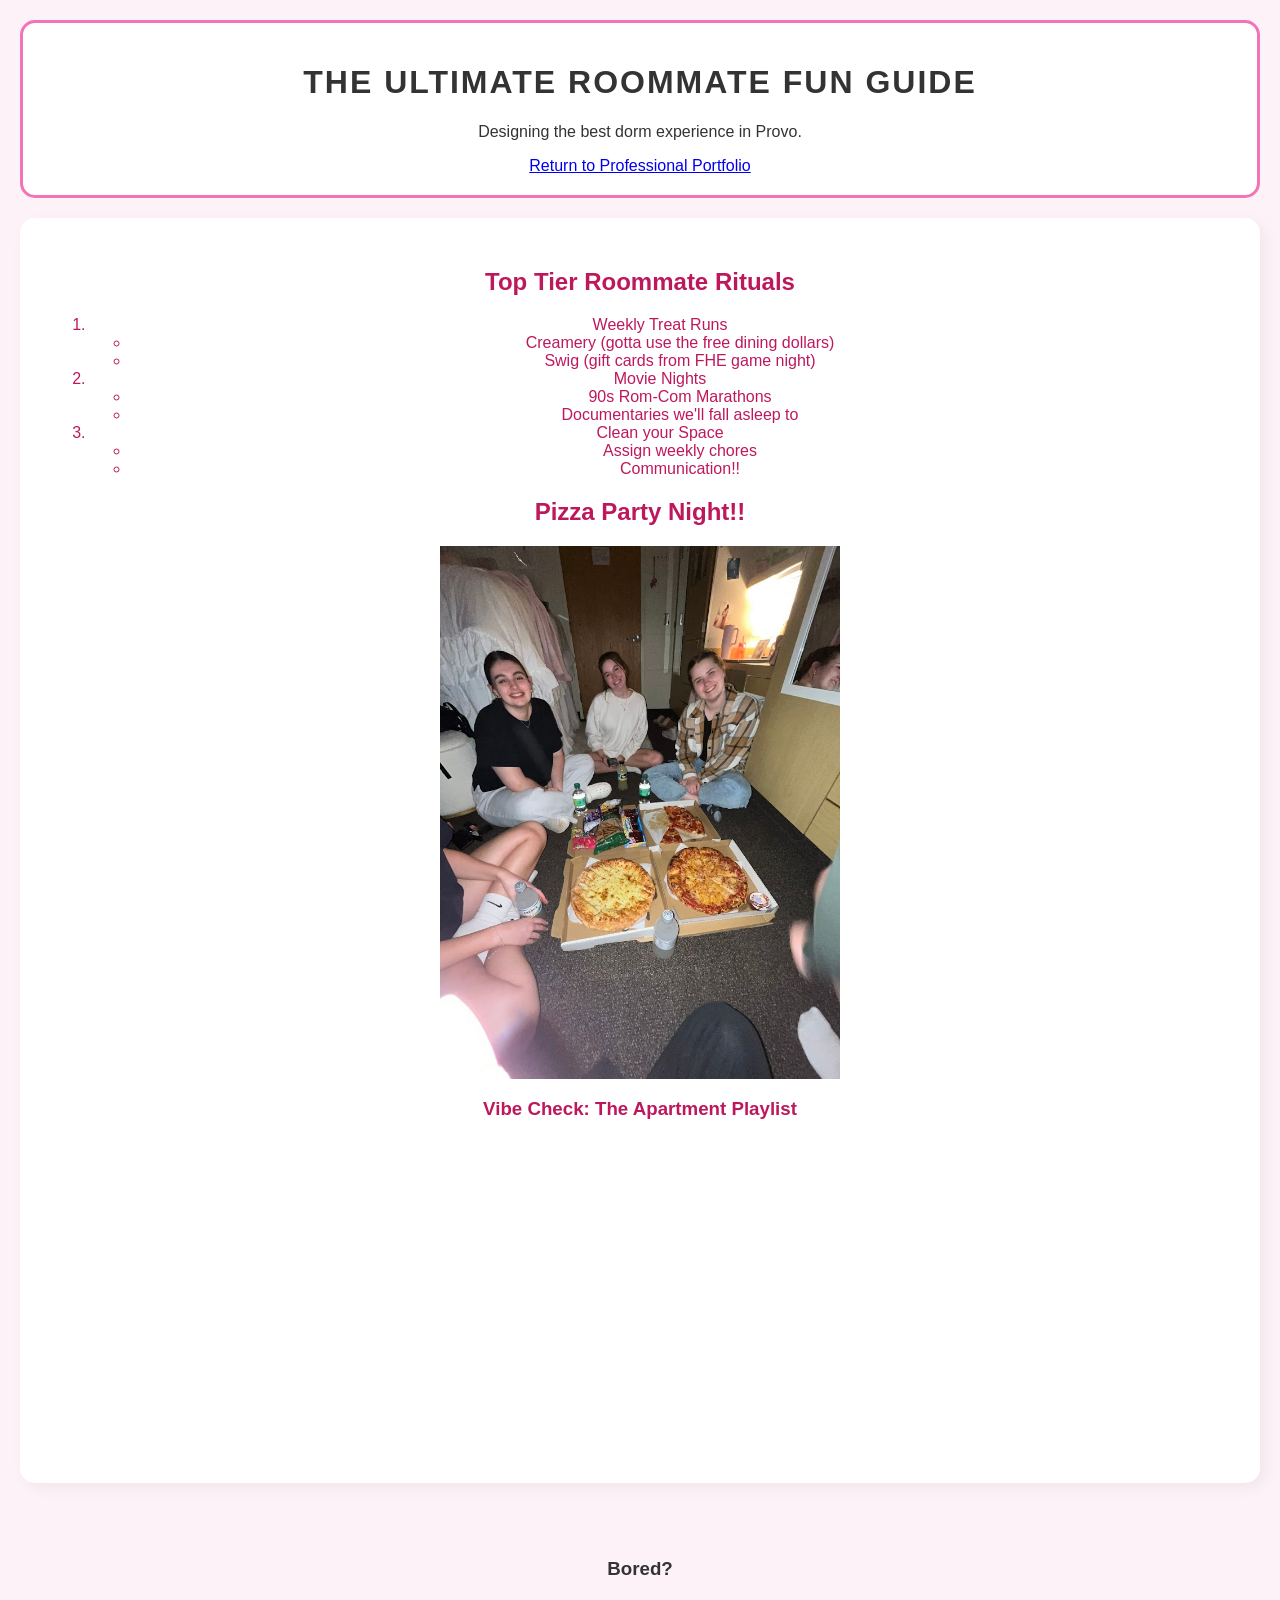
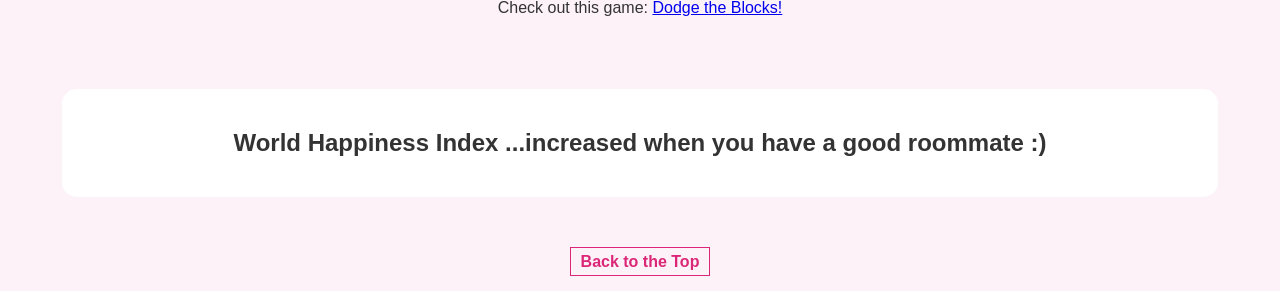
==== fromScratch.html @ 6d443779 "new" ====
<html lang="en">
<head>
    <meta charset="UTF-8">
    <meta name="viewport" content="width=device-width, initial-scale=1.0">
    <title>Roommate Survival Guide</title>
   <link rel="stylesheet" type="text/css" href="css/myStyles.css">
</head>
<body>

   <div class="header-section">
        <h1 id="top">The Ultimate Roommate Fun Guide</h1>
        <p>Designing the best dorm experience in Provo.</p>
        <a href="index.html" class="nav-link">Return to Professional Portfolio</a>
    </div>

<div class="content-block">
        <h2>Top Tier Roommate Rituals</h2>
        <ol>
            <li>Weekly Treat Runs
                <ul>
                    <li>Creamery (gotta use the free dining dollars) </li>
                    <li> Swig (gift cards from FHE game night) </li>
                </ul>
            </li>
            <li>Movie Nights
                <ul>
                    <li>90s Rom-Com Marathons</li>
                    <li>Documentaries we'll fall asleep to</li>
                </ul>
            </li>
             <li>Clean your Space
                <ul>
                    <li>Assign weekly chores</li>
                    <li>Communication!!</li>
                </ul>
            </li>
        </ol>

        <h2>Pizza Party Night!!</h2>
        <img src="./assets/img/pizza party night.jpg" alt="Pizza party with the roomies" width="400">
        
        <h3>Vibe Check: The Apartment Playlist</h3>
        <iframe width="560" height="315" src="https://www.youtube.com/embed/5wRWniH7rt8" title="YouTube video player" frameborder="0" allow="accelerometer; autoplay; clipboard-write; encrypted-media; gyroscope; picture-in-picture; web-share" allowfullscreen></iframe>
    </div>
    <br><br>
<div class="game-link">
    <h3>Bored?</h3>
    <p>Check out this game: <a href="game.html">Dodge the Blocks!</a></p>
</div>
<br><br>
    <div class="data-section">
        <h2> World Happiness Index ...increased when you have a good roommate :)</h2>
        <div class='tableauPlaceholder' id='viz1776200025175' style='position: relative'><noscript><a href='#'><img alt='12. Yearly Happiness Score Changes ' src='https:&#47;&#47;public.tableau.com&#47;static&#47;images&#47;Wo&#47;WorldHappiness_16003108197090&#47;12_YearlyHappinessScoreChanges&#47;1_rss.png' style='border: none' /></a></noscript><object class='tableauViz'  style='display:none;'><param name='host_url' value='https%3A%2F%2Fpublic.tableau.com%2F' /> <param name='embed_code_version' value='3' /> <param name='site_root' value='' /><param name='name' value='WorldHappiness_16003108197090&#47;12_YearlyHappinessScoreChanges' /><param name='tabs' value='no' /><param name='toolbar' value='yes' /><param name='static_image' value='https:&#47;&#47;public.tableau.com&#47;static&#47;images&#47;Wo&#47;WorldHappiness_16003108197090&#47;12_YearlyHappinessScoreChanges&#47;1.png' /> <param name='animate_transition' value='yes' /><param name='display_static_image' value='yes' /><param name='display_spinner' value='yes' /><param name='display_overlay' value='yes' /><param name='display_count' value='yes' /><param name='language' value='en-US' /></object></div>                <script type='text/javascript'>                    var divElement = document.getElementById('viz1776200025175');                    var vizElement = divElement.getElementsByTagName('object')[0];                    if ( divElement.offsetWidth > 800 ) { vizElement.style.width='100%';vizElement.style.height=(divElement.offsetWidth*0.75)+'px';} else if ( divElement.offsetWidth > 500 ) { vizElement.style.width='100%';vizElement.style.height=(divElement.offsetWidth*0.75)+'px';} else { vizElement.style.width='100%';vizElement.style.height='727px';}                     var scriptElement = document.createElement('script');                    scriptElement.src = 'https://public.tableau.com/javascripts/api/viz_v1.js';                    vizElement.parentNode.insertBefore(scriptElement, vizElement);                </script>  </div>
        
        <br><br>
        <a href="#top" class="top-button">Back to the Top</a>
    </div>

</body>
</html>
---- css/myStyles.css ----
body {
    background-color: #fdf2f8; 
    font-family: 'Segoe UI', Tahoma, Geneva, Verdana, sans-serif;
    color: #333;
    text-align: center;
    margin: 0;
    padding: 20px;
}


.header-section {
    background-color: #ffffff;
    border: 3px solid #f472b6;
    border-radius: 15px;
    padding: 20px;
    margin-bottom: 20px;
}


.content-block {
    background-color: #ffffff;
    padding: 30px;
    border-radius: 15px;
    box-shadow: 5px 5px 15px rgba(0,0,0,0.05);
    color: #be185d; 
    margin-bottom: 20px;
}


.data-section {
    padding: 20px;
    background-color: #fce7f3;
    border-radius: 15px;
}


#top {
    text-decoration: none;
    text-transform: uppercase;
    letter-spacing: 2px;
}

.top-button {
    font-weight: bold;
    color: #db2777;
    text-decoration: none;
    border: 1px solid #db2777;
    padding: 5px 10px;
}

.data-section {
    width: 90%;
    margin: 20px auto;
    overflow: hidden; 
    background-color: white;
    padding: 20px;
    border-radius: 15px;
}
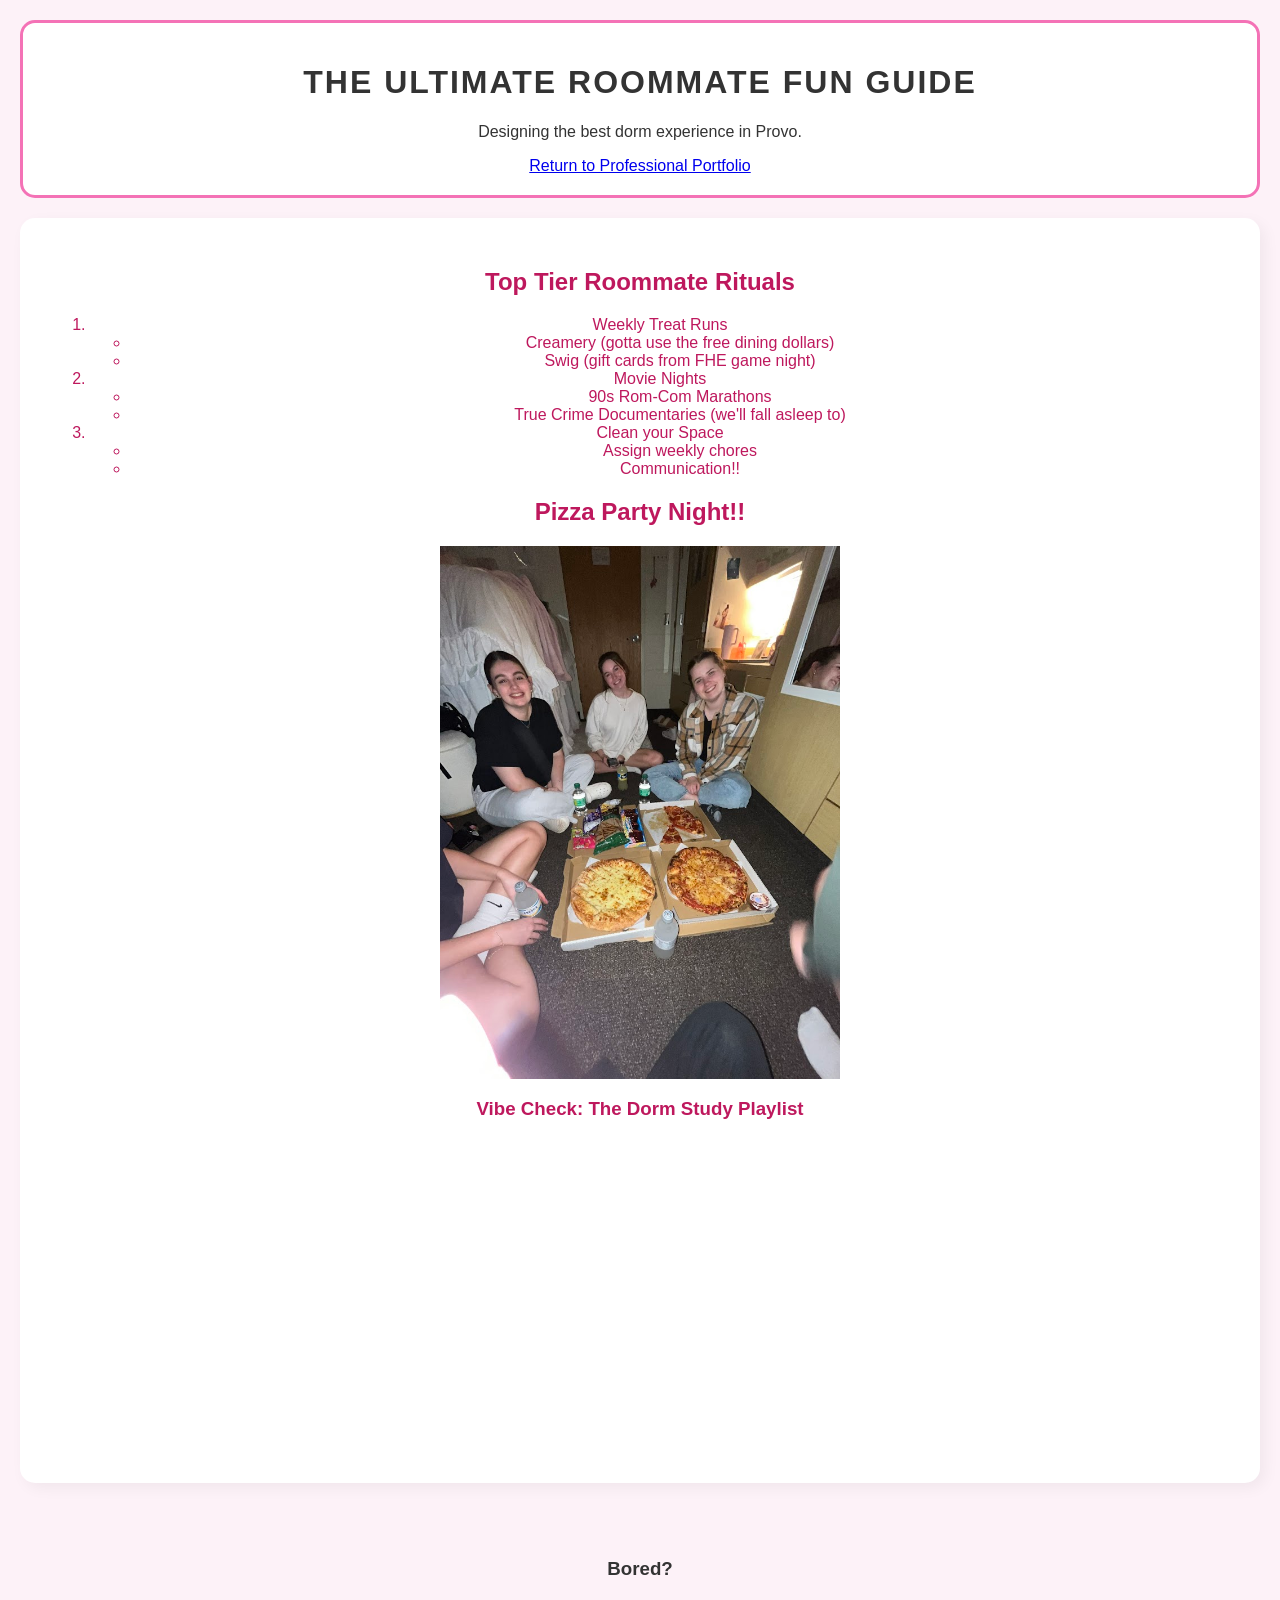
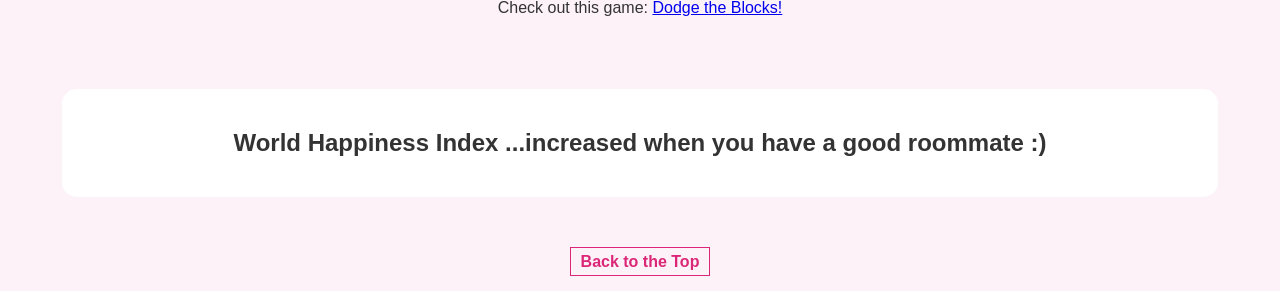
==== commit a8d25152: "new description" ====
--- a/fromScratch.html
+++ b/fromScratch.html
@@ -25,7 +25,7 @@
             <li>Movie Nights
                 <ul>
                     <li>90s Rom-Com Marathons</li>
-                    <li>Documentaries we'll fall asleep to</li>
+                    <li>True Crime Documentaries (we'll fall asleep to)</li>
                 </ul>
             </li>
              <li>Clean your Space
@@ -39,7 +39,7 @@
         <h2>Pizza Party Night!!</h2>
         <img src="./assets/img/pizza party night.jpg" alt="Pizza party with the roomies" width="400">
         
-        <h3>Vibe Check: The Apartment Playlist</h3>
+        <h3>Vibe Check: The Dorm Study Playlist</h3>
         <iframe width="560" height="315" src="https://www.youtube.com/embed/5wRWniH7rt8" title="YouTube video player" frameborder="0" allow="accelerometer; autoplay; clipboard-write; encrypted-media; gyroscope; picture-in-picture; web-share" allowfullscreen></iframe>
     </div>
     <br><br>
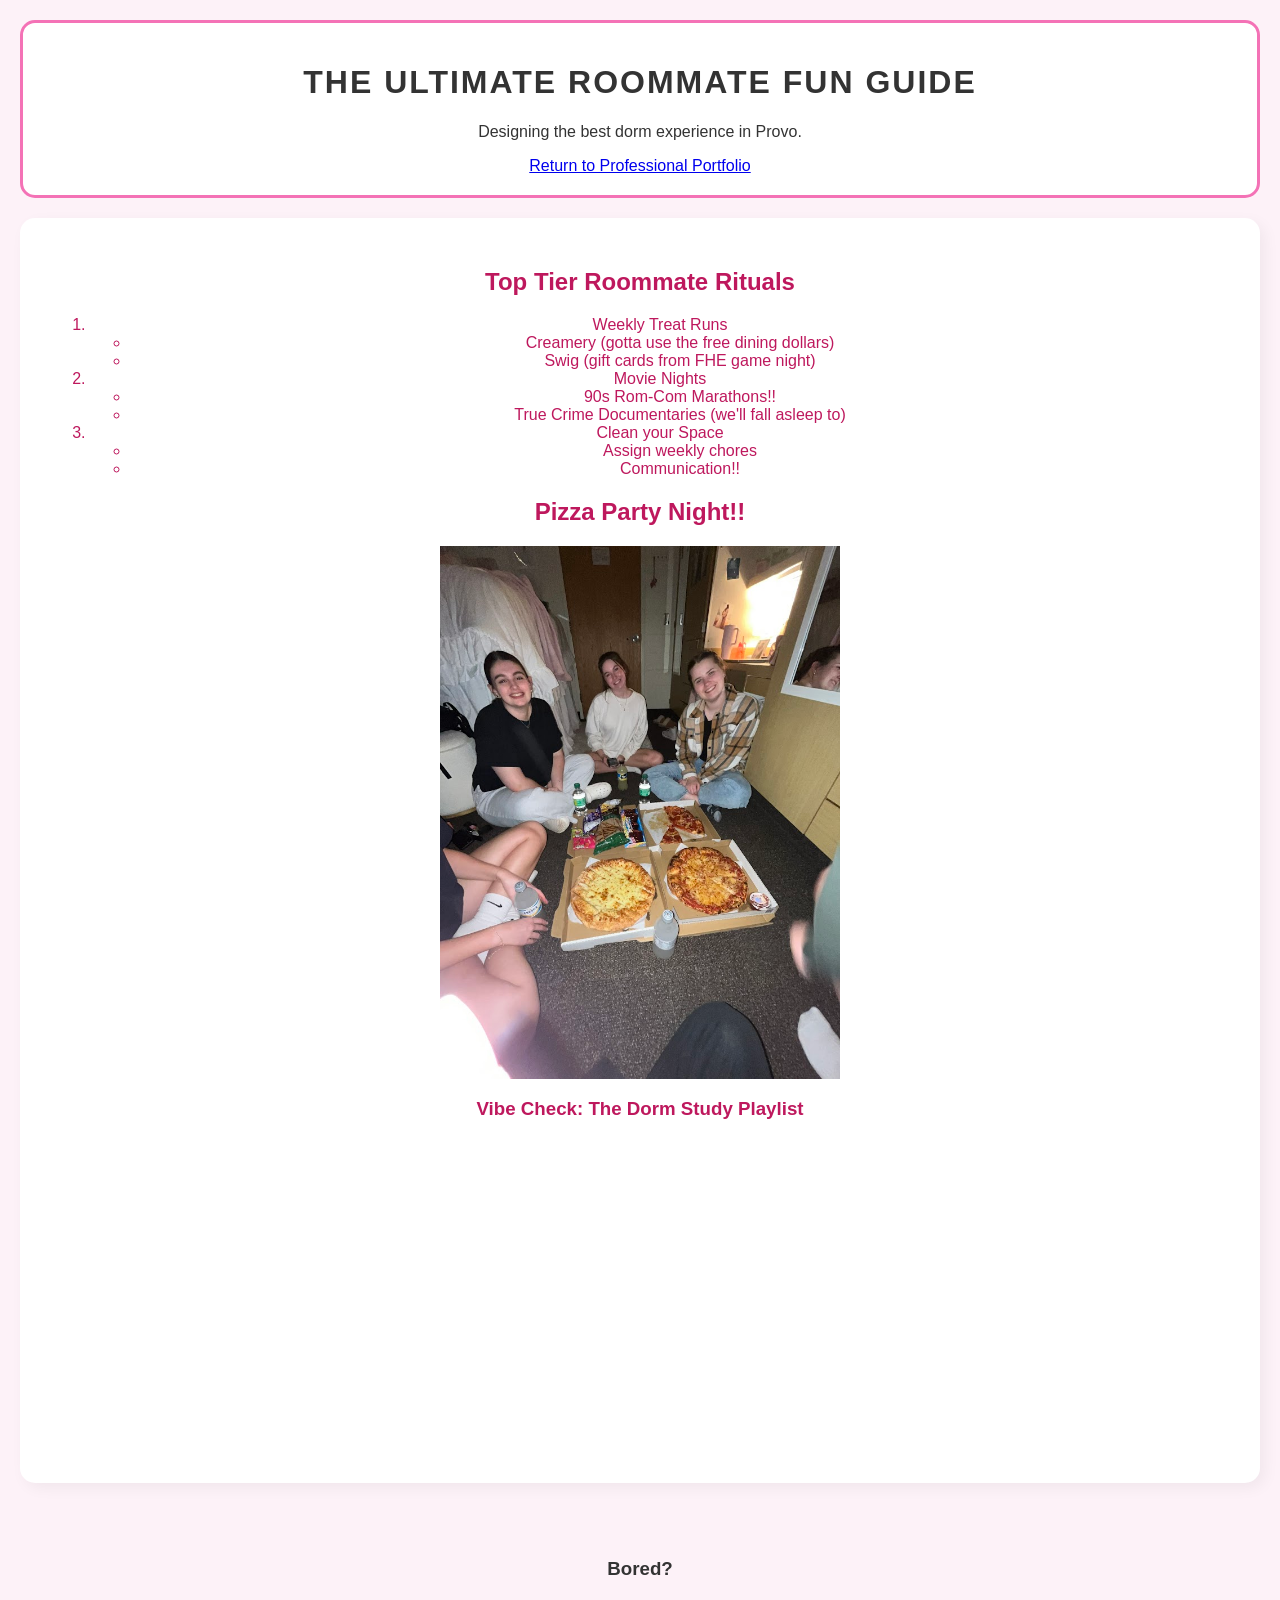
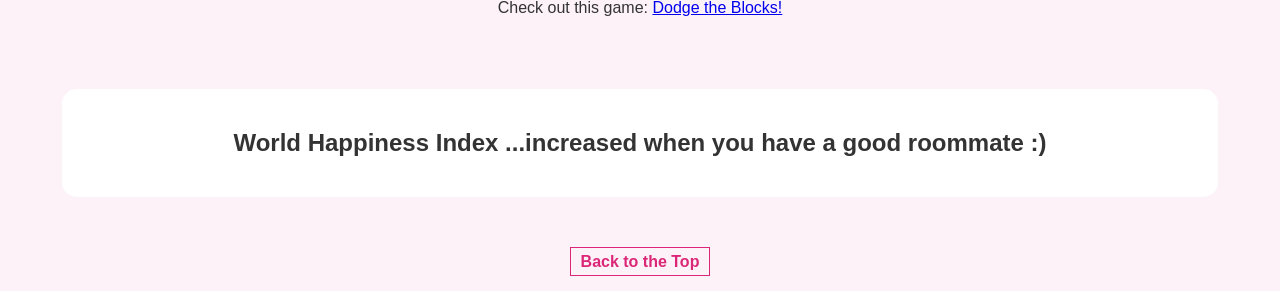
==== commit 3474e7f4: "YAY" ====
--- a/fromScratch.html
+++ b/fromScratch.html
@@ -24,7 +24,7 @@
             </li>
             <li>Movie Nights
                 <ul>
-                    <li>90s Rom-Com Marathons</li>
+                    <li>90s Rom-Com Marathons!!</li>
                     <li>True Crime Documentaries (we'll fall asleep to)</li>
                 </ul>
             </li>
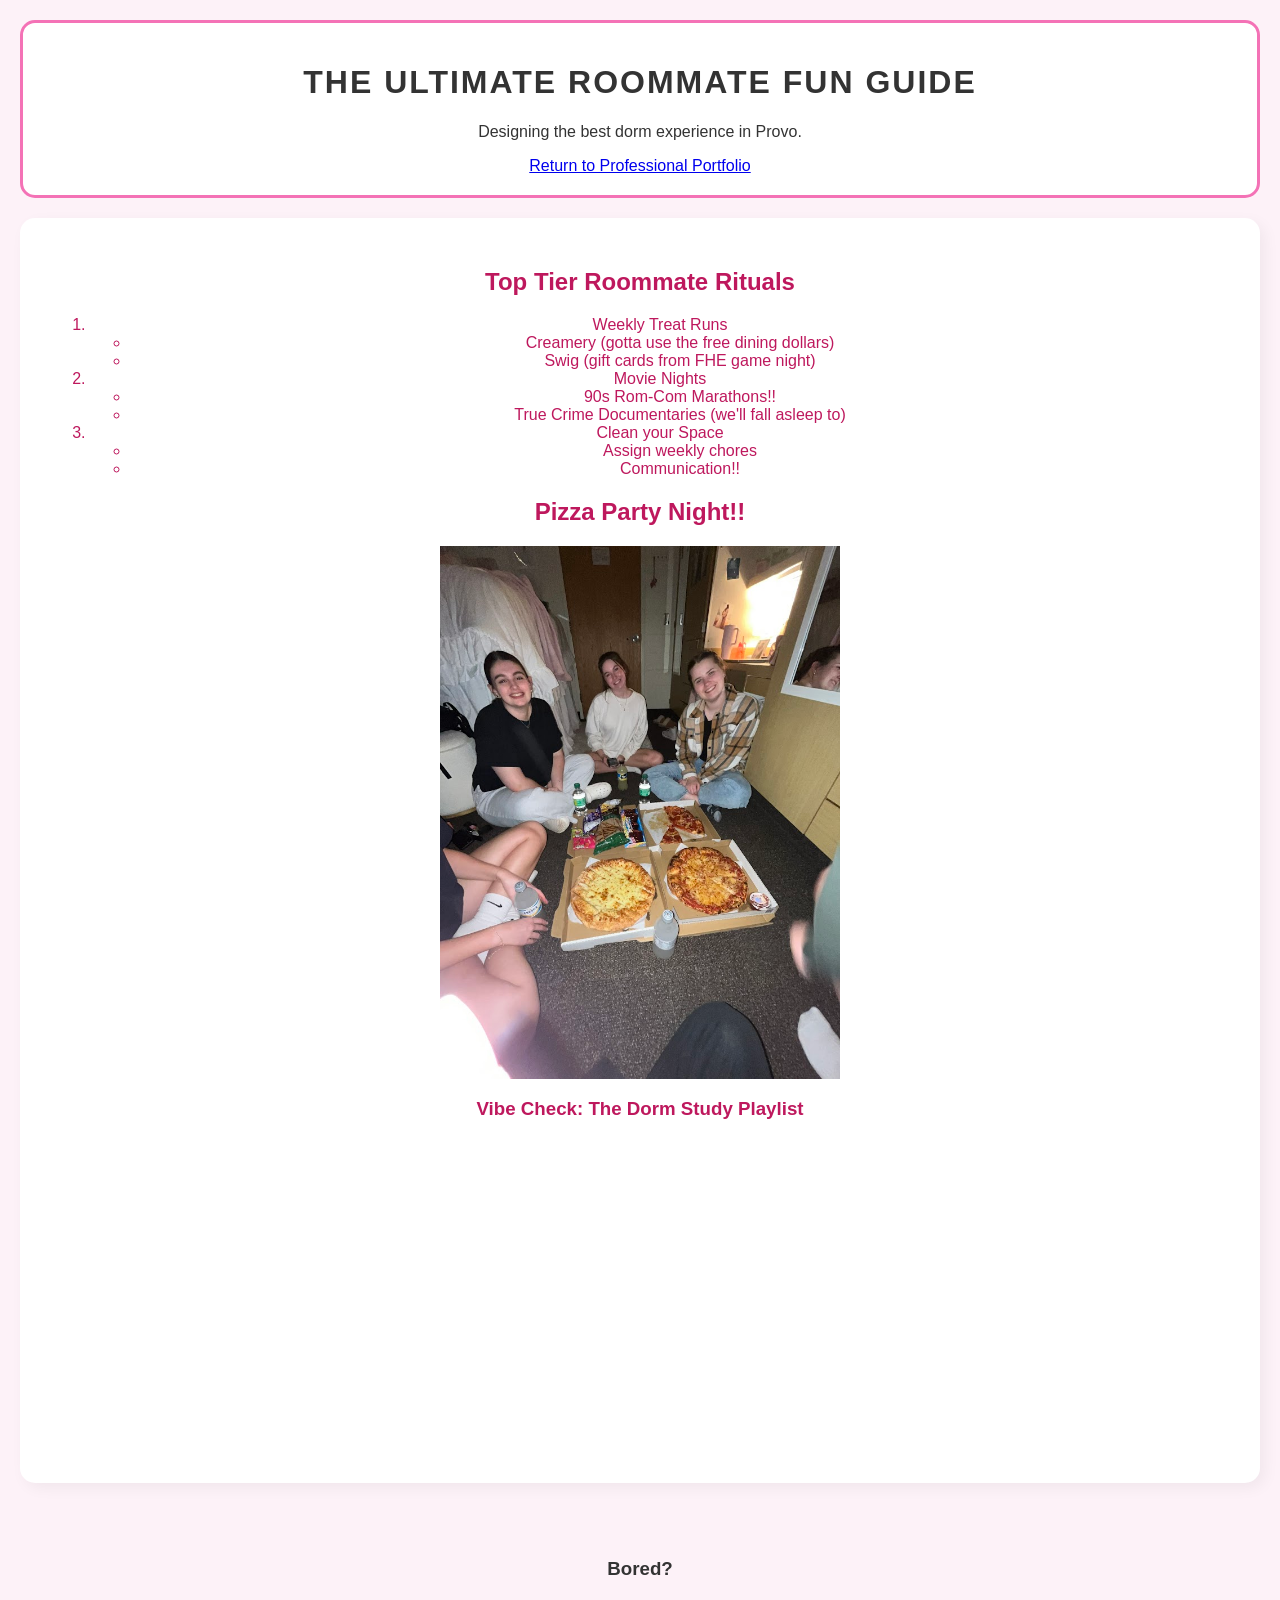
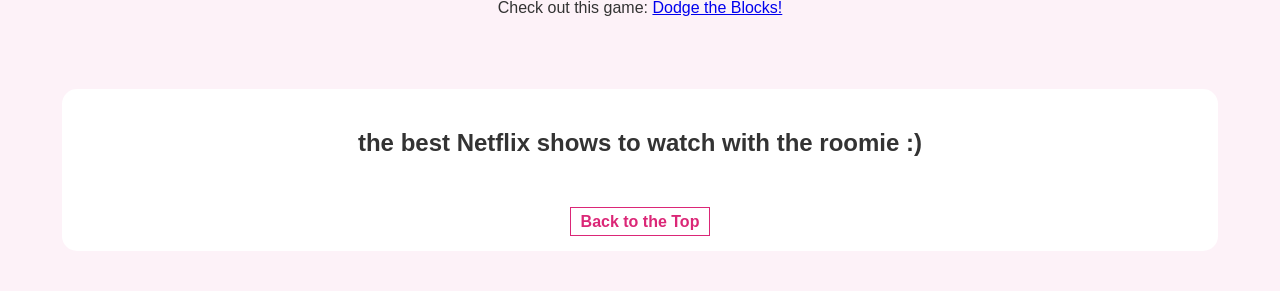
==== commit 67814fe6: "new tableau" ====
--- a/fromScratch.html
+++ b/fromScratch.html
@@ -49,9 +49,8 @@
 </div>
 <br><br>
     <div class="data-section">
-        <h2> World Happiness Index ...increased when you have a good roommate :)</h2>
-        <div class='tableauPlaceholder' id='viz1776200025175' style='position: relative'><noscript><a href='#'><img alt='12. Yearly Happiness Score Changes ' src='https:&#47;&#47;public.tableau.com&#47;static&#47;images&#47;Wo&#47;WorldHappiness_16003108197090&#47;12_YearlyHappinessScoreChanges&#47;1_rss.png' style='border: none' /></a></noscript><object class='tableauViz'  style='display:none;'><param name='host_url' value='https%3A%2F%2Fpublic.tableau.com%2F' /> <param name='embed_code_version' value='3' /> <param name='site_root' value='' /><param name='name' value='WorldHappiness_16003108197090&#47;12_YearlyHappinessScoreChanges' /><param name='tabs' value='no' /><param name='toolbar' value='yes' /><param name='static_image' value='https:&#47;&#47;public.tableau.com&#47;static&#47;images&#47;Wo&#47;WorldHappiness_16003108197090&#47;12_YearlyHappinessScoreChanges&#47;1.png' /> <param name='animate_transition' value='yes' /><param name='display_static_image' value='yes' /><param name='display_spinner' value='yes' /><param name='display_overlay' value='yes' /><param name='display_count' value='yes' /><param name='language' value='en-US' /></object></div>                <script type='text/javascript'>                    var divElement = document.getElementById('viz1776200025175');                    var vizElement = divElement.getElementsByTagName('object')[0];                    if ( divElement.offsetWidth > 800 ) { vizElement.style.width='100%';vizElement.style.height=(divElement.offsetWidth*0.75)+'px';} else if ( divElement.offsetWidth > 500 ) { vizElement.style.width='100%';vizElement.style.height=(divElement.offsetWidth*0.75)+'px';} else { vizElement.style.width='100%';vizElement.style.height='727px';}                     var scriptElement = document.createElement('script');                    scriptElement.src = 'https://public.tableau.com/javascripts/api/viz_v1.js';                    vizElement.parentNode.insertBefore(scriptElement, vizElement);                </script>  </div>
-        
+        <h2> the best Netflix shows to watch with the roomie :)</h2>
+        <div class='tableauPlaceholder' id='viz1776206173438' style='position: relative'><noscript><a href='#'><img alt='Dashboard 1 ' src='https:&#47;&#47;public.tableau.com&#47;static&#47;images&#47;Ne&#47;NetflixBestShows&#47;Dashboard1&#47;1_rss.png' style='border: none' /></a></noscript><object class='tableauViz'  style='display:none;'><param name='host_url' value='https%3A%2F%2Fpublic.tableau.com%2F' /> <param name='embed_code_version' value='3' /> <param name='site_root' value='' /><param name='name' value='NetflixBestShows&#47;Dashboard1' /><param name='tabs' value='no' /><param name='toolbar' value='yes' /><param name='static_image' value='https:&#47;&#47;public.tableau.com&#47;static&#47;images&#47;Ne&#47;NetflixBestShows&#47;Dashboard1&#47;1.png' /> <param name='animate_transition' value='yes' /><param name='display_static_image' value='yes' /><param name='display_spinner' value='yes' /><param name='display_overlay' value='yes' /><param name='display_count' value='yes' /><param name='language' value='en-US' /></object></div>                <script type='text/javascript'>                    var divElement = document.getElementById('viz1776206173438');                    var vizElement = divElement.getElementsByTagName('object')[0];                    if ( divElement.offsetWidth > 800 ) { vizElement.style.minWidth='420px';vizElement.style.maxWidth='100%';vizElement.style.minHeight='587px';vizElement.style.maxHeight=(divElement.offsetWidth*0.75)+'px';} else if ( divElement.offsetWidth > 500 ) { vizElement.style.minWidth='420px';vizElement.style.maxWidth='100%';vizElement.style.minHeight='587px';vizElement.style.maxHeight=(divElement.offsetWidth*0.75)+'px';} else { vizElement.style.width='100%';vizElement.style.height='1027px';}                     var scriptElement = document.createElement('script');                    scriptElement.src = 'https://public.tableau.com/javascripts/api/viz_v1.js';                    vizElement.parentNode.insertBefore(scriptElement, vizElement);                </script>
         <br><br>
         <a href="#top" class="top-button">Back to the Top</a>
     </div>
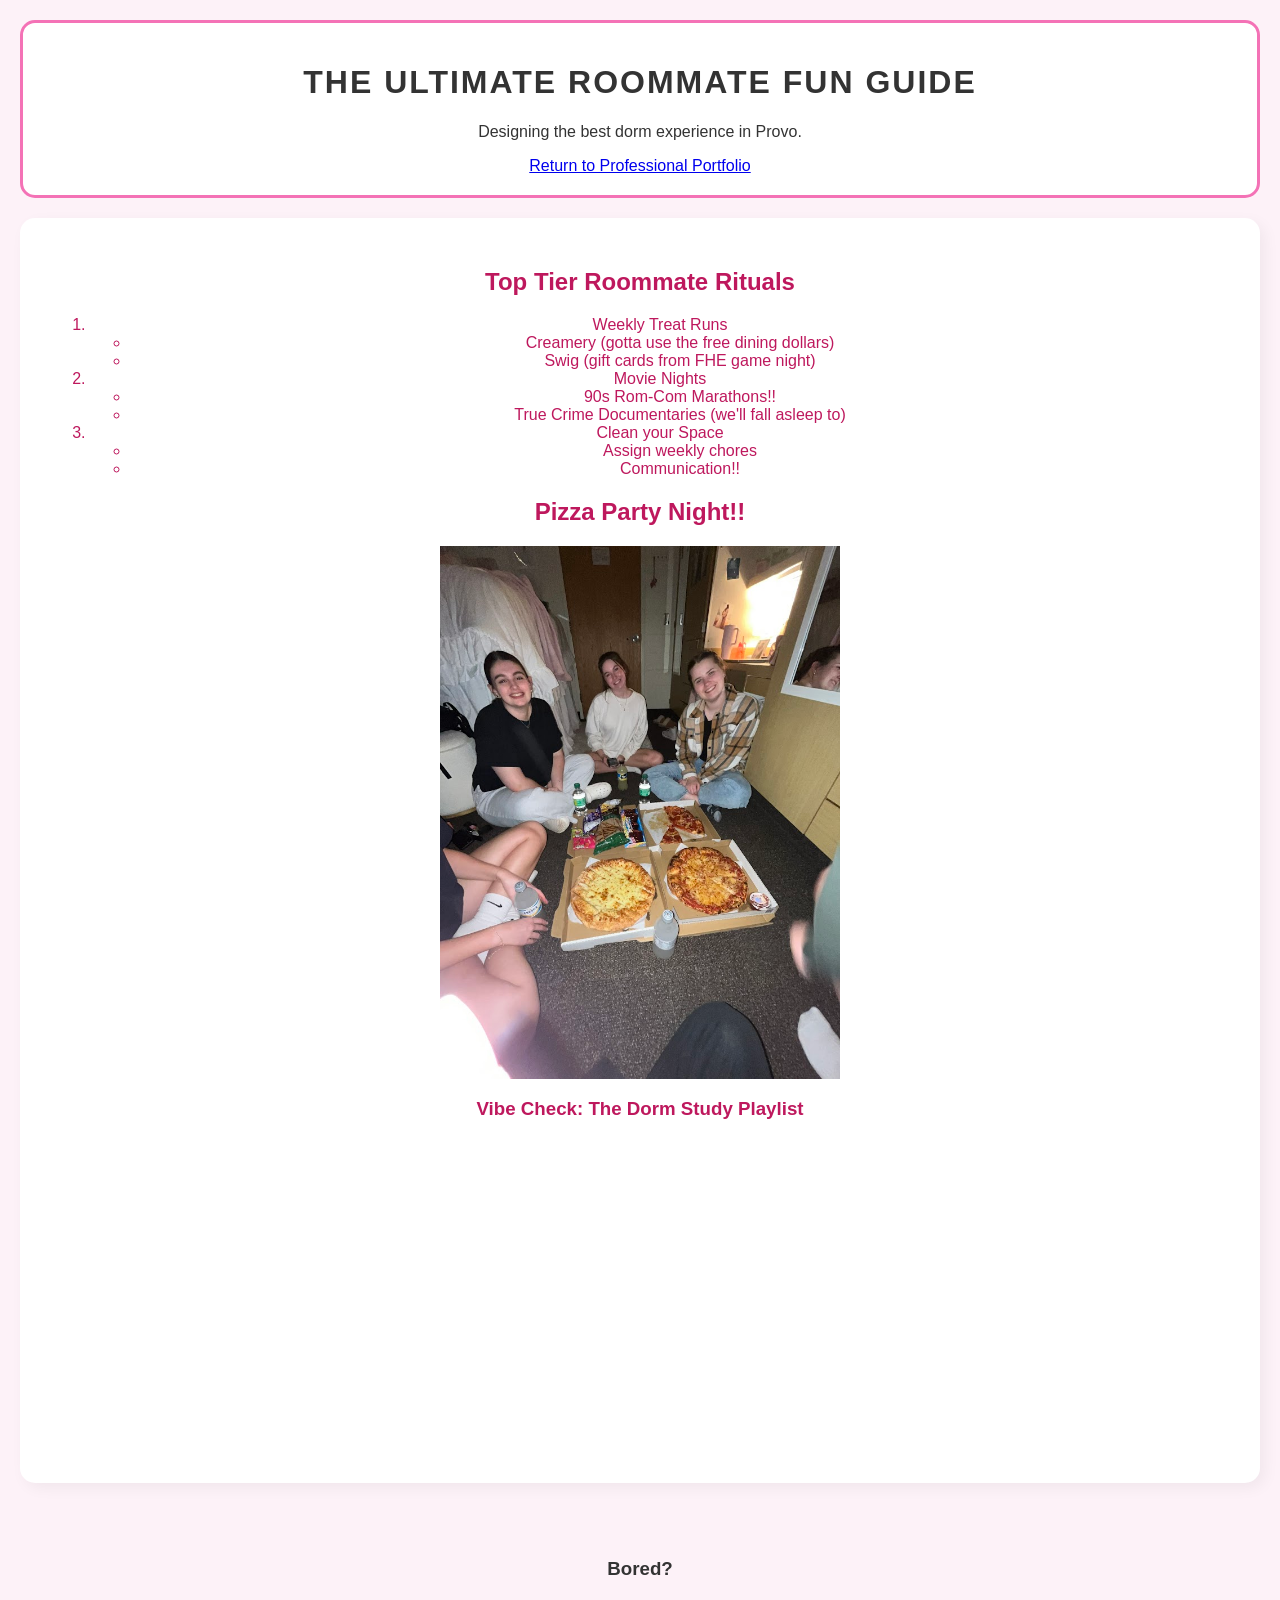
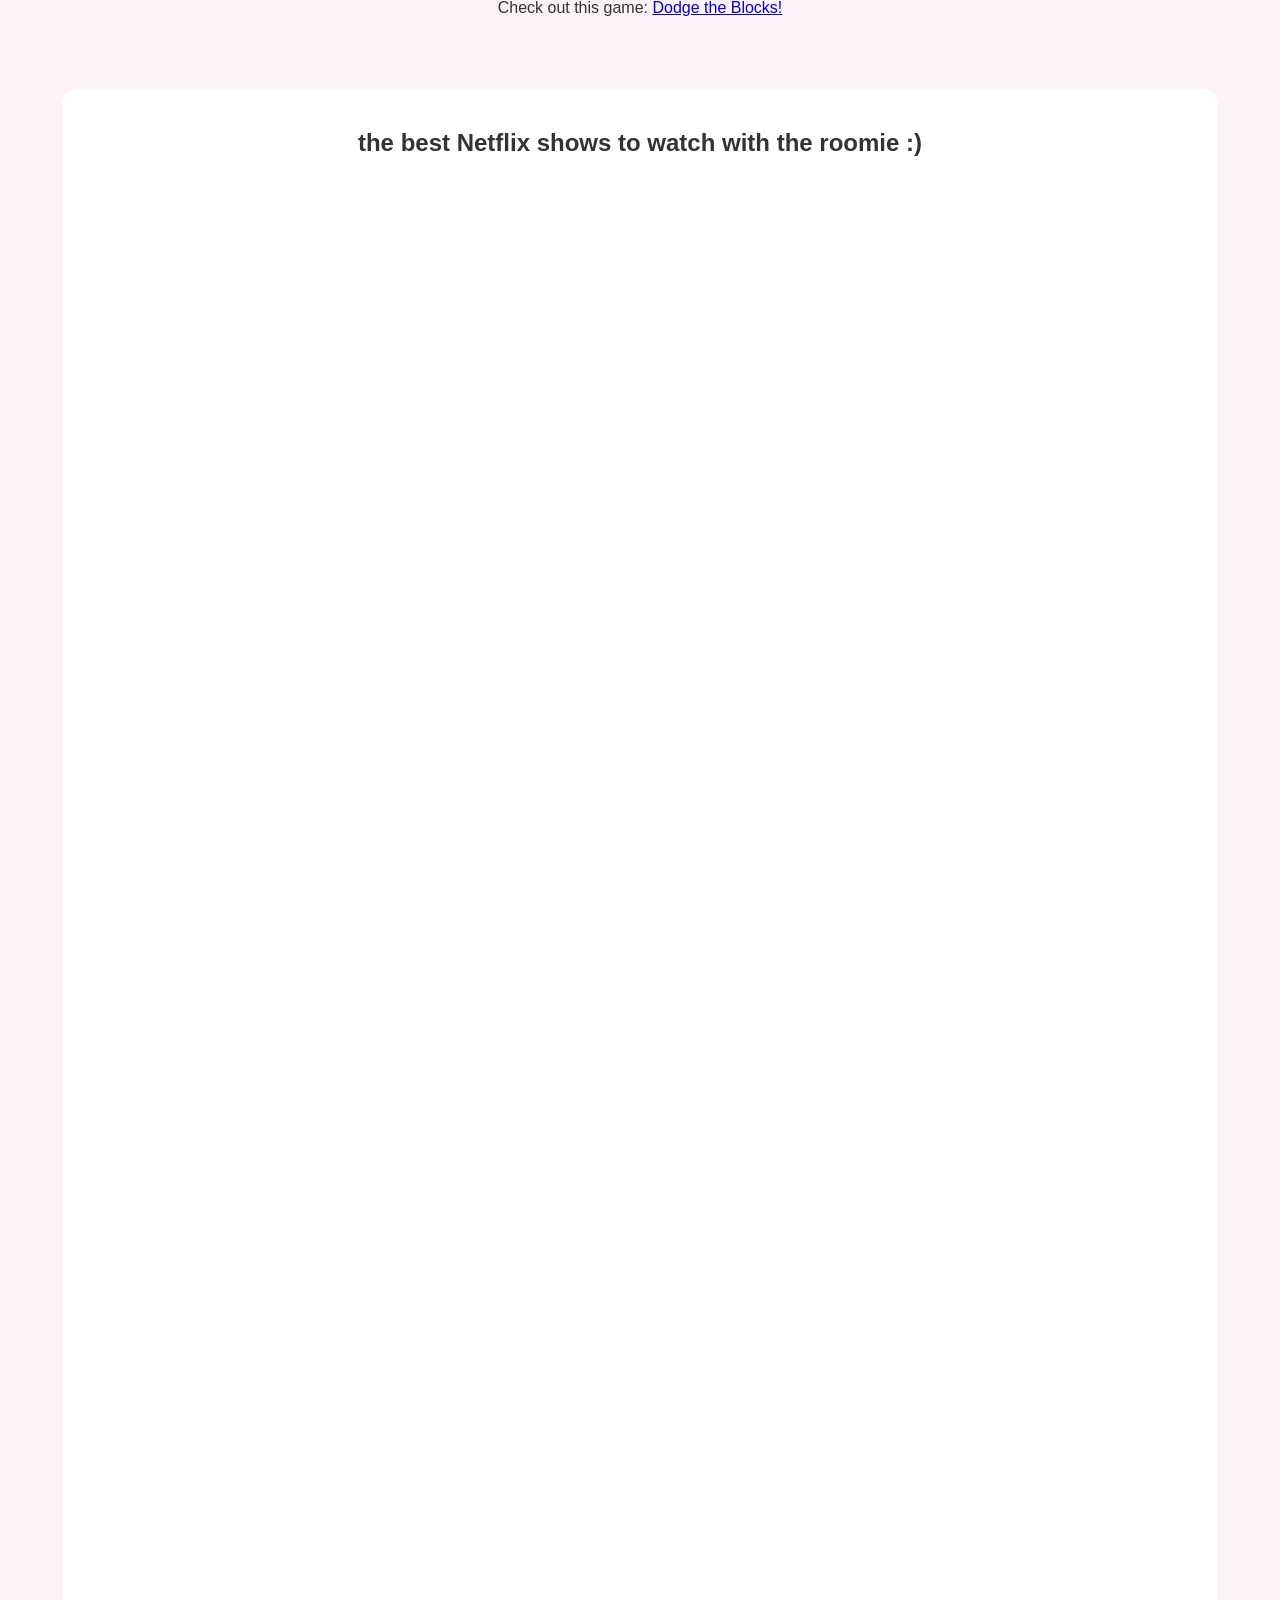
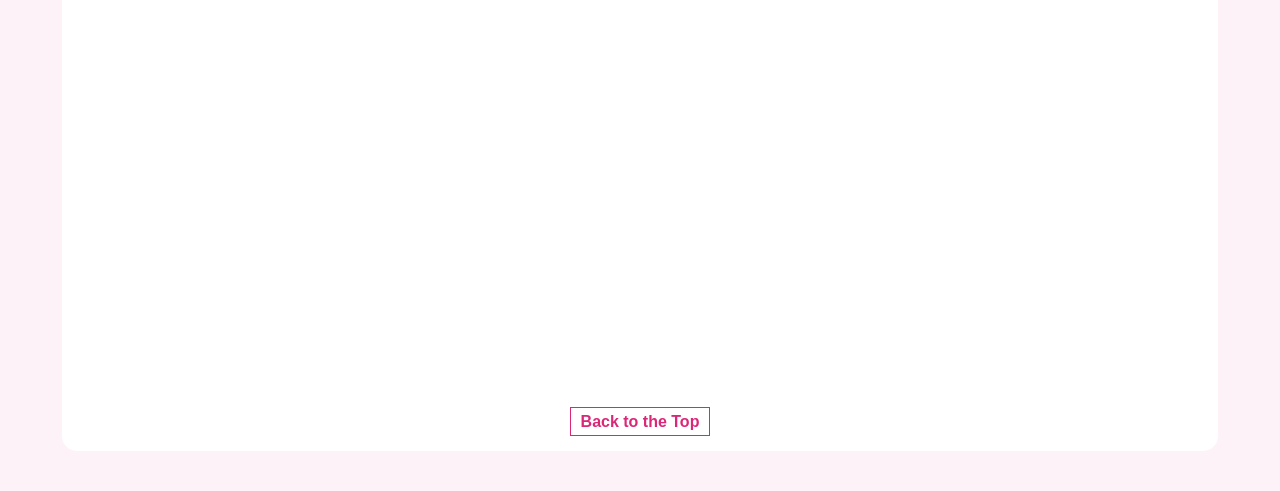
==== commit 8f0de27f: "correct" ====
--- a/fromScratch.html
+++ b/fromScratch.html
@@ -49,8 +49,8 @@
 </div>
 <br><br>
     <div class="data-section">
-        <h2> the best Netflix shows to watch with the roomie :)</h2>
-        <div class='tableauPlaceholder' id='viz1776206173438' style='position: relative'><noscript><a href='#'><img alt='Dashboard 1 ' src='https:&#47;&#47;public.tableau.com&#47;static&#47;images&#47;Ne&#47;NetflixBestShows&#47;Dashboard1&#47;1_rss.png' style='border: none' /></a></noscript><object class='tableauViz'  style='display:none;'><param name='host_url' value='https%3A%2F%2Fpublic.tableau.com%2F' /> <param name='embed_code_version' value='3' /> <param name='site_root' value='' /><param name='name' value='NetflixBestShows&#47;Dashboard1' /><param name='tabs' value='no' /><param name='toolbar' value='yes' /><param name='static_image' value='https:&#47;&#47;public.tableau.com&#47;static&#47;images&#47;Ne&#47;NetflixBestShows&#47;Dashboard1&#47;1.png' /> <param name='animate_transition' value='yes' /><param name='display_static_image' value='yes' /><param name='display_spinner' value='yes' /><param name='display_overlay' value='yes' /><param name='display_count' value='yes' /><param name='language' value='en-US' /></object></div>                <script type='text/javascript'>                    var divElement = document.getElementById('viz1776206173438');                    var vizElement = divElement.getElementsByTagName('object')[0];                    if ( divElement.offsetWidth > 800 ) { vizElement.style.minWidth='420px';vizElement.style.maxWidth='100%';vizElement.style.minHeight='587px';vizElement.style.maxHeight=(divElement.offsetWidth*0.75)+'px';} else if ( divElement.offsetWidth > 500 ) { vizElement.style.minWidth='420px';vizElement.style.maxWidth='100%';vizElement.style.minHeight='587px';vizElement.style.maxHeight=(divElement.offsetWidth*0.75)+'px';} else { vizElement.style.width='100%';vizElement.style.height='1027px';}                     var scriptElement = document.createElement('script');                    scriptElement.src = 'https://public.tableau.com/javascripts/api/viz_v1.js';                    vizElement.parentNode.insertBefore(scriptElement, vizElement);                </script>
+        <h2> the best Netflix shows to watch with the roomie :) </h2>
+        <div class='tableauPlaceholder' id='viz1776206173438' style='position:relative; height: 1800px;'><noscript><a href='#'><img alt='Dashboard 1 ' src='https:&#47;&#47;public.tableau.com&#47;static&#47;images&#47;Ne&#47;NetflixBestShows&#47;Dashboard1&#47;1_rss.png' style='border: none' /></a></noscript><object class='tableauViz'  style='display:none;'><param name='host_url' value='https%3A%2F%2Fpublic.tableau.com%2F' /> <param name='embed_code_version' value='3' /> <param name='site_root' value='' /><param name='name' value='NetflixBestShows&#47;Dashboard1' /><param name='tabs' value='no' /><param name='toolbar' value='yes' /><param name='static_image' value='https:&#47;&#47;public.tableau.com&#47;static&#47;images&#47;Ne&#47;NetflixBestShows&#47;Dashboard1&#47;1.png' /> <param name='animate_transition' value='yes' /><param name='display_static_image' value='yes' /><param name='display_spinner' value='yes' /><param name='display_overlay' value='yes' /><param name='display_count' value='yes' /><param name='language' value='en-US' /></object></div>                <script type='text/javascript'>                    var divElement = document.getElementById('viz1776206173438');                    var vizElement = divElement.getElementsByTagName('object')[0];                    if ( divElement.offsetWidth > 800 ) { vizElement.style.minWidth='420px';vizElement.style.maxWidth='100%';vizElement.style.minHeight='587px';vizElement.style.maxHeight=(divElement.offsetWidth*0.75)+'px';} else if ( divElement.offsetWidth > 500 ) { vizElement.style.minWidth='420px';vizElement.style.maxWidth='100%';vizElement.style.minHeight='587px';vizElement.style.maxHeight=(divElement.offsetWidth*0.75)+'px';} else { vizElement.style.width='100%';vizElement.style.height='1800px';}                     var scriptElement = document.createElement('script');                    scriptElement.src = 'https://public.tableau.com/javascripts/api/viz_v1.js';                    vizElement.parentNode.insertBefore(scriptElement, vizElement);                </script>
         <br><br>
         <a href="#top" class="top-button">Back to the Top</a>
     </div>
